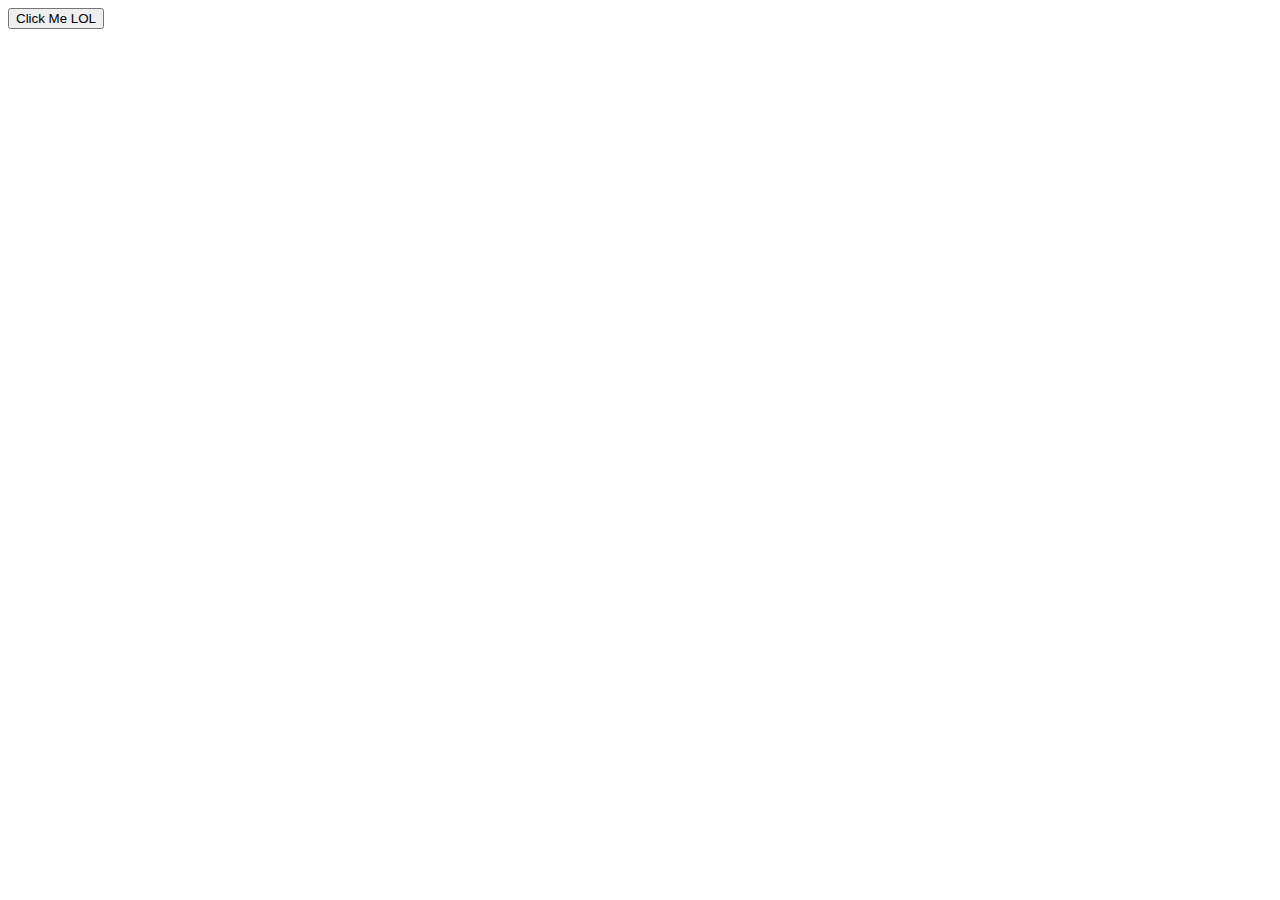
==== click-me/index.html @ dfa49107 "Update index.html" ====
<!doctype html>

<html lang="en">
<head>
  <meta charset="utf-8">
  <meta name="viewport" content="width=device-width, initial-scale=1">

  <title>Click Me Minigame</title>
  <meta name="description" content="Website project by Prince.">
  <meta name="author" content="PrinceDiablo04">

  <meta property="og:title" content="Click Me Minigame">
  <meta property="og:type" content="website">
  <meta property="og:url" content="princediablo04.github.io/">
  <meta property="og:description" content="Website project by Prince">
  <meta property="og:image" content="image.png">

  <link rel="icon" href="/favicon.ico">
  <link rel="icon" href="/favicon.svg" type="image/svg+xml">
  <link rel="apple-touch-icon" href="/apple-touch-icon.png">

  <link rel="stylesheet" href="css/styles.css?v=1.0">

</head>

<body>
  <button>Click Me LOL</button>
  <script src="js/scripts.js"></script>
</body>
</html>
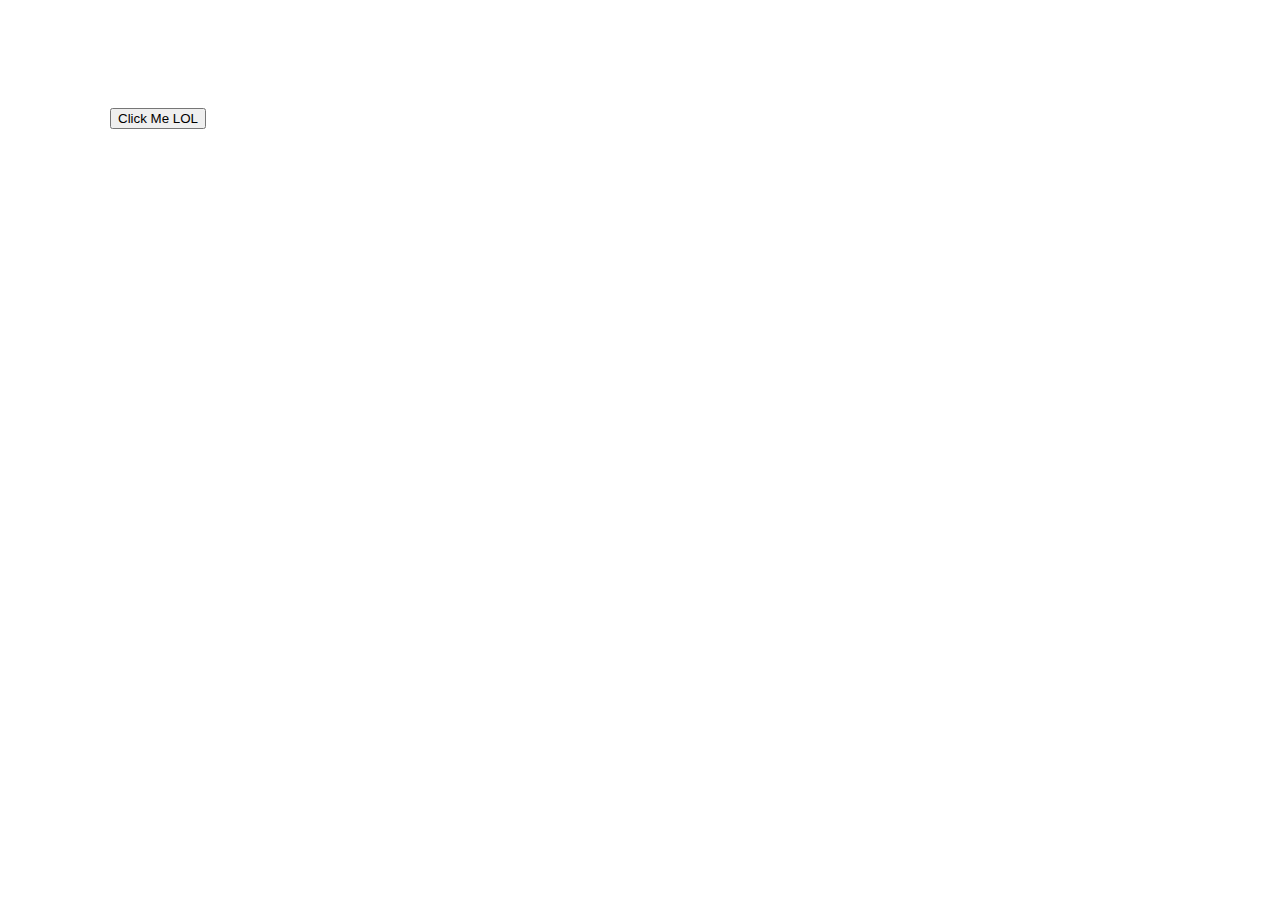
==== commit 7b66d901: "Update index.html" ====
--- a/click-me/index.html
+++ b/click-me/index.html
@@ -24,7 +24,19 @@
 </head>
 
 <body>
-  <button>Click Me LOL</button>
-  <script src="js/scripts.js"></script>
+  <div class="center">
+    <button id="annoying button" onclick="annoyingButtonClicked()">Click Me LOL</button>
+  </div>
+  <script>
+    function annoyingButtonClicked(){
+      let annoyingButton = document.getElementById("annoying button");
+      let xSize = window.innerWidth;
+      let ySize = window.innerHeight;
+      let randomX = Math.floor(Math.random() * xSize)+1;
+      let randomY = Math.floor(Math.random() * ySize)+1;
+      annoyingButton.style.left = "200px";
+      annoyingButton.style.up = randomY;
+    }
+  </script>
 </body>
 </html>
--- a/click-me/css/styles.css
+++ b/click-me/css/styles.css
@@ -0,0 +1,9 @@
+button.annoyingButton{
+  
+}
+.center{
+  text-align: center;    
+  width: 300px;  
+  height: 200px;  
+  padding-top: 100px;  
+}
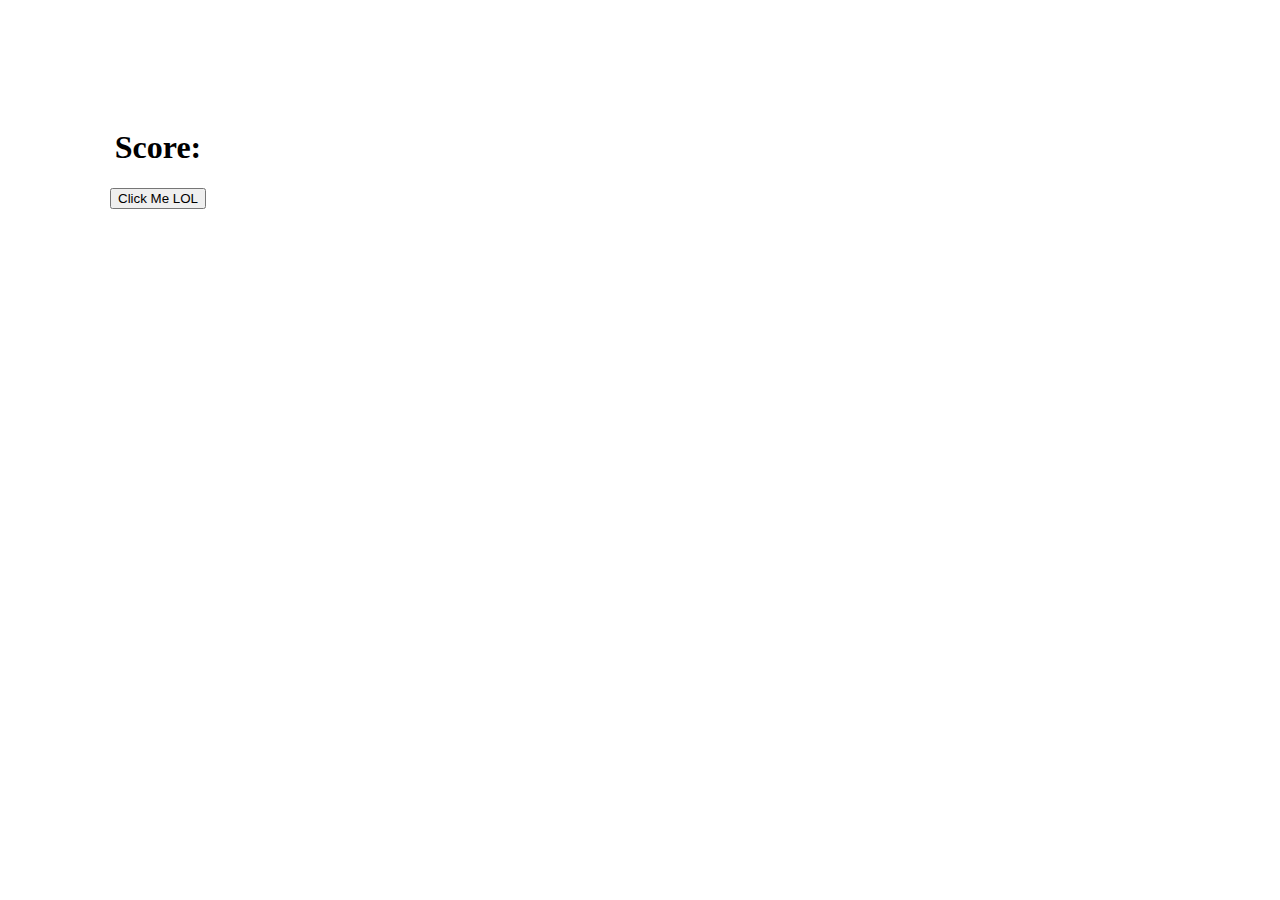
==== commit 2ed768da: "Edit some data" ====
--- a/click-me/index.html
+++ b/click-me/index.html
@@ -1,42 +1,34 @@
 <!doctype html>
 
 <html lang="en">
-<head>
-  <meta charset="utf-8">
-  <meta name="viewport" content="width=device-width, initial-scale=1">
+	<head>
+		<meta charset="utf-8">
+		<meta name="viewport" content="width=device-width, initial-scale=1">
 
-  <title>Click Me Minigame</title>
-  <meta name="description" content="Website project by Prince.">
-  <meta name="author" content="PrinceDiablo04">
+		<title>Click Me Minigame</title>
+		<meta name="description" content="The button clicking game.">
+		<meta name="author" content="Dyntes">
 
-  <meta property="og:title" content="Click Me Minigame">
-  <meta property="og:type" content="website">
-  <meta property="og:url" content="princediablo04.github.io/">
-  <meta property="og:description" content="Website project by Prince">
-  <meta property="og:image" content="image.png">
+		<meta property="og:title" content="Click Me Minigame">
+		<meta property="og:type" content="website">
+		<meta property="og:url" content="princediablo04.github.io/">
+		<meta property="og:description" content="The button clicking game.">
+		<meta property="og:image" content="image.jpg">
 
-  <link rel="icon" href="/favicon.ico">
-  <link rel="icon" href="/favicon.svg" type="image/svg+xml">
-  <link rel="apple-touch-icon" href="/apple-touch-icon.png">
+		<link rel="icon" href="favicon.ico">
+		<link rel="icon" href="favicon.svg" type="image/svg+xml">
+		<link rel="apple-touch-icon" href="/apple-touch-icon.png">
 
-  <link rel="stylesheet" href="css/styles.css?v=1.0">
+		<link rel="stylesheet" href="css/styles.css?v=1.0">
+		<script type="text/javascript" src="js/game.js"></script>
 
-</head>
+	</head>
 
-<body>
-  <div class="center">
-    <button id="annoying button" onclick="annoyingButtonClicked()">Click Me LOL</button>
-  </div>
-  <script>
-    function annoyingButtonClicked(){
-      let annoyingButton = document.getElementById("annoying button");
-      let xSize = window.innerWidth;
-      let ySize = window.innerHeight;
-      let randomX = Math.floor(Math.random() * xSize)+1;
-      let randomY = Math.floor(Math.random() * ySize)+1;
-      annoyingButton.style.left = "200px";
-      annoyingButton.style.up = randomY;
-    }
-  </script>
-</body>
+	<body>
+		<div class="center">
+			<h1 id="score">Score: </h1>
+			<button id="annoying button" onclick="buttonClicked()">Click Me LOL</button>
+		</div>
+		<script src="js/game.js">
+	</body>
 </html>
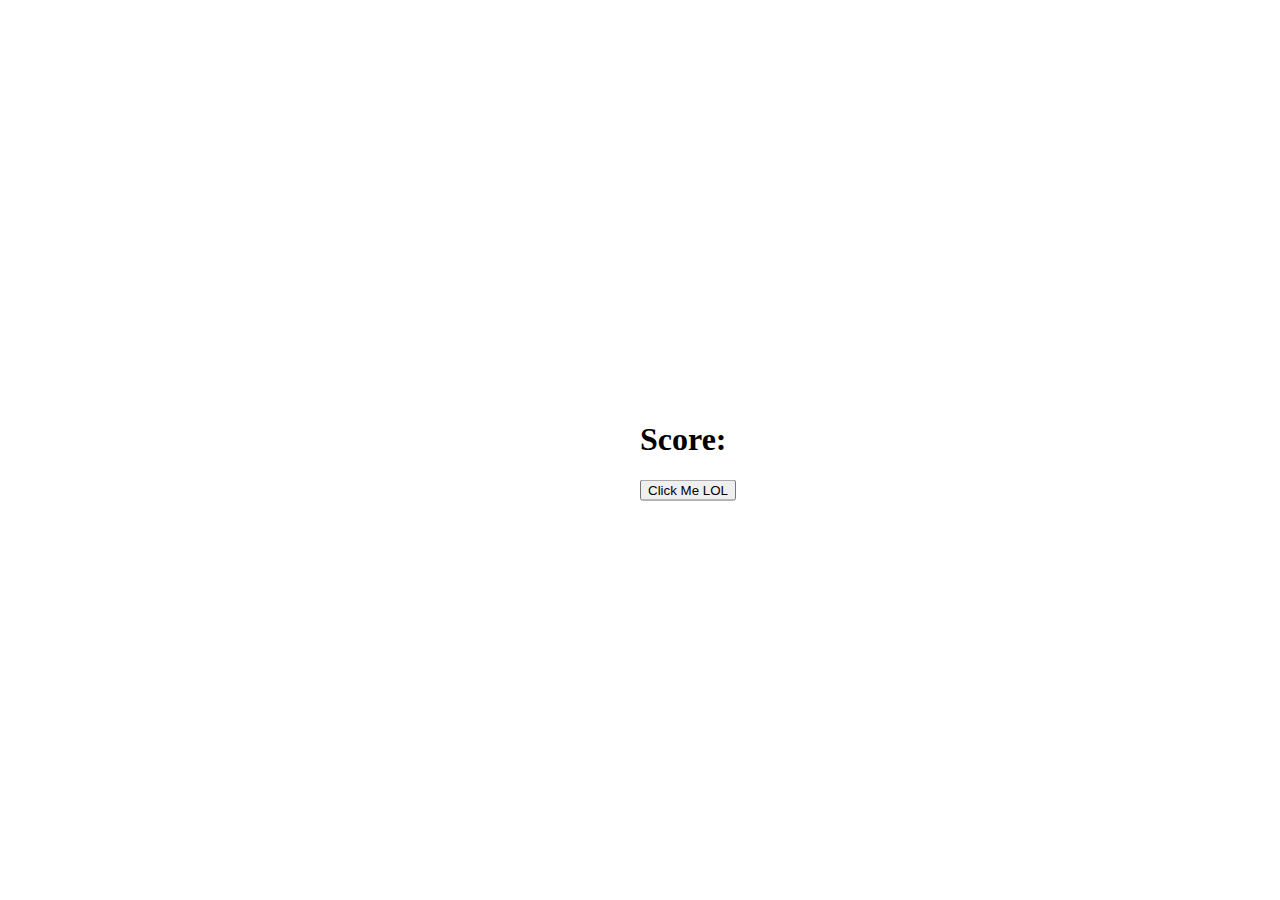
==== commit 2c6aab66: "Update index.html" ====
--- a/click-me/index.html
+++ b/click-me/index.html
@@ -20,7 +20,7 @@
 		<link rel="apple-touch-icon" href="/apple-touch-icon.png">
 
 		<link rel="stylesheet" href="css/styles.css?v=1.0">
-		<script type="text/javascript" src="js/game.js"></script>
+		<script type="text/javascript" src="https://princediablo04.github.io/click-me/js/game.js"></script>
 
 	</head>
 
@@ -29,6 +29,6 @@
 			<h1 id="score">Score: </h1>
 			<button id="annoying button" onclick="buttonClicked()">Click Me LOL</button>
 		</div>
-		<script src="js/game.js">
+		<script src="https://princediablo04.github.io/click-me/js/game.js">
 	</body>
 </html>
--- a/click-me/css/styles.css
+++ b/click-me/css/styles.css
@@ -1,9 +1,17 @@
 button.annoyingButton{
-  
+
 }
 .center{
-  text-align: center;    
-  width: 300px;  
-  height: 200px;  
-  padding-top: 100px;  
+  margin: 0;
+  position: absolute;
+  top: 50%;
+  left: 50%;
+  -ms-transform: translateY(-50%);
+  transform: translateY(-50%);
+  width: auto;
+  height: auto;
 }
+.score{
+	position: relative;
+	bottom: 75%;
+}
